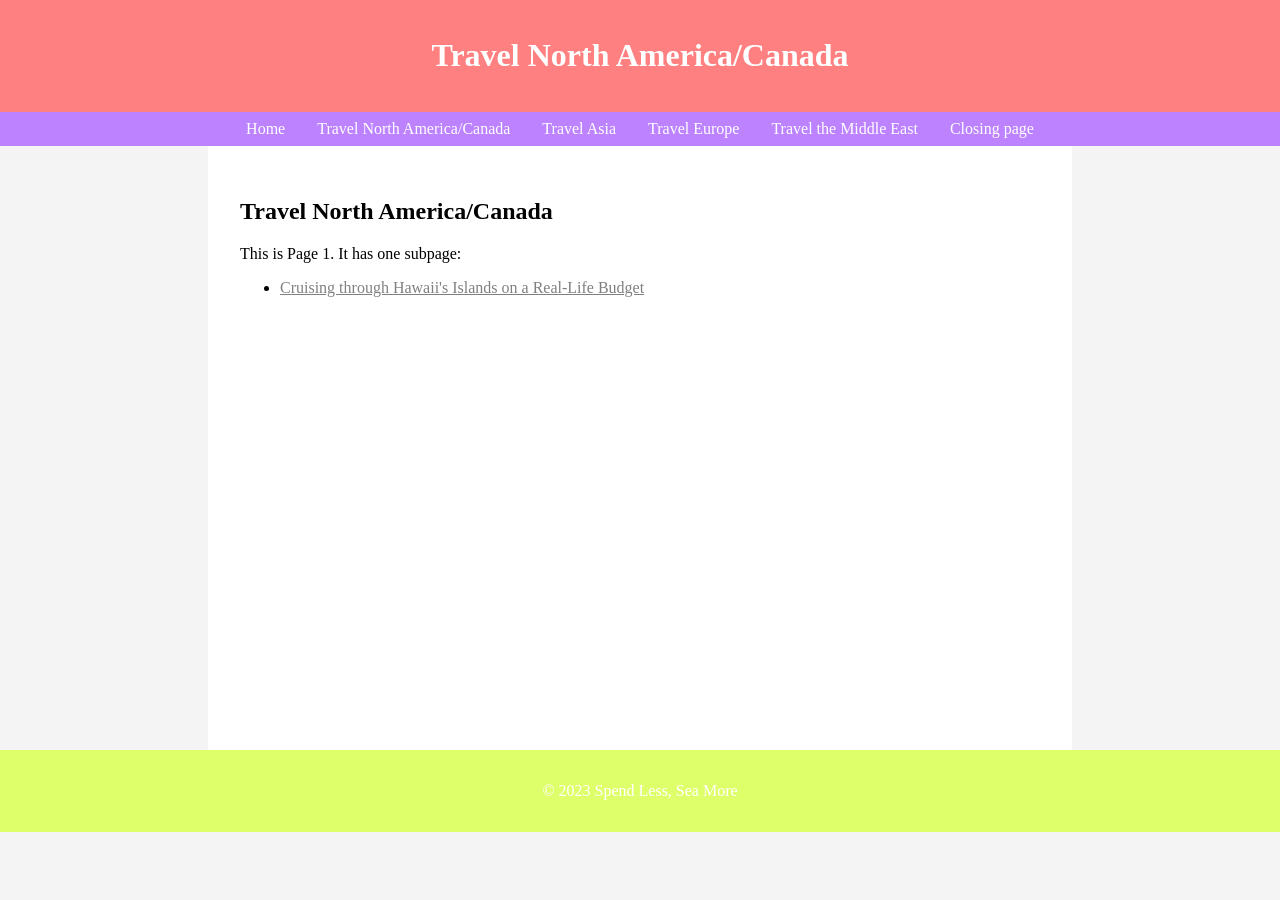
==== page1.html @ 799cca5a "Create travel website 'Spend Less, Sea More' with 5 themed pages and budget travel subpages" ====
<!DOCTYPE html>
<html lang="en">
<head>
    <meta charset="UTF-8">
    <meta name="viewport" content="width=device-width, initial-scale=1.0">
    <title>Travel North America/Canada - My Website</title>
    <link rel="stylesheet" href="style.css">
</head>
<body>
    <header>
        <h1>Travel North America/Canada</h1>
    </header>
    <nav>
        <ul>
            <li><a href="index.html">Home</a></li>
            <li><a href="page1.html">Travel North America/Canada</a></li>
            <li><a href="page2.html">Travel Asia</a></li>
            <li><a href="page3.html">Travel Europe</a></li>
            <li><a href="page4.html">Travel the Middle East</a></li>
            <li><a href="page5.html">Closing page</a></li>
        </ul>
    </nav>
    <main>
        <h2>Travel North America/Canada</h2>
        <p>This is Page 1. It has one subpage:</p>
        <ul>
            <li><a href="page1/subpage1_1.html">Cruising through Hawaii's Islands on a Real-Life Budget</a></li>
        </ul>
    </main>
    <footer>
        <p>&copy; 2023 Spend Less, Sea More</p>
    </footer>
</body>
</html>
---- style.css ----
body {
    font-family: 'Times New Roman', Times, serif, sans-serif;
    margin: 0;
    padding: 0;
    background-color: #f4f4f4;
}

header {
    background-color: #ff8080;
    color: rgb(255, 255, 255);
    padding: 1rem;
    text-align: center;
}

nav {
    background-color: #bc82ff;
    padding: 0.5rem;
}

nav ul {
    list-style: none;
    padding: 0;
    margin: 0;
    display: flex;
    justify-content: center;
}

nav ul li {
    margin: 0 1rem;
}

nav ul li a {
    color: rgb(255, 255, 255);
    text-decoration: none;
}

main {
    padding: 2rem;
    max-width: 800px;
    margin: 0 auto;
    background-color: white;
    min-height: 60vh;
}

footer {
    background-color: #dfff6a;
    color: white;
    text-align: center;
    padding: 1rem;
}
a {
    color: gray;
}
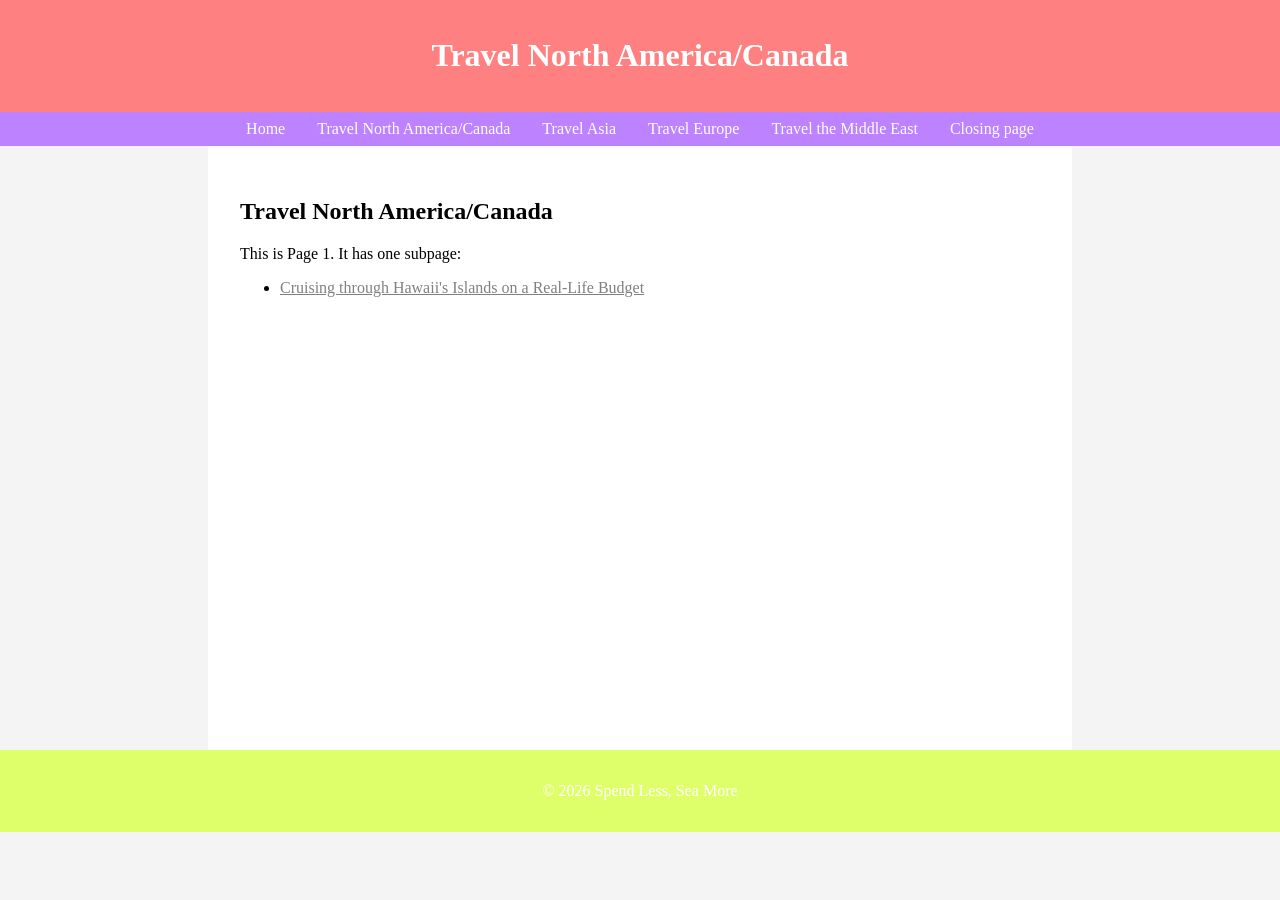
==== commit 60a22ddb: "Update website content and copyright year" ====
--- a/page1.html
+++ b/page1.html
@@ -28,7 +28,7 @@
         </ul>
     </main>
     <footer>
-        <p>&copy; 2023 Spend Less, Sea More</p>
+        <p>&copy; 2026 Spend Less, Sea More</p>
     </footer>
 </body>
 </html>
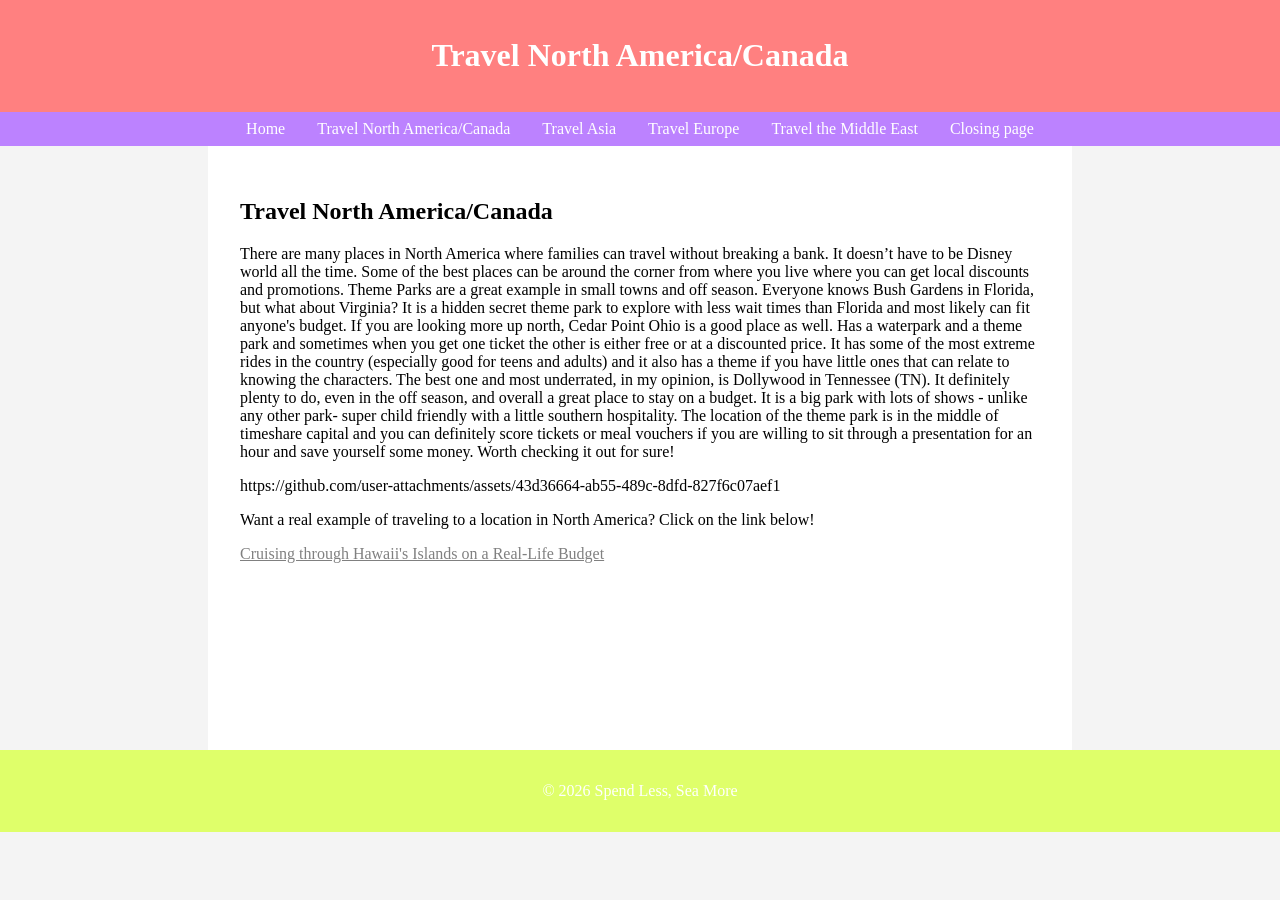
==== commit 7b68c5ef: "commit all" ====
--- a/page1.html
+++ b/page1.html
@@ -22,10 +22,19 @@
     </nav>
     <main>
         <h2>Travel North America/Canada</h2>
-        <p>This is Page 1. It has one subpage:</p>
-        <ul>
-            <li><a href="page1/subpage1_1.html">Cruising through Hawaii's Islands on a Real-Life Budget</a></li>
-        </ul>
+        <p>There are many places in North America where families can travel without breaking a bank. It doesn’t have to be Disney world all the time. 
+            Some of the best places can be around the corner from where you live where you can get local discounts and promotions. 
+            Theme Parks are a great example in small towns and off season. Everyone knows Bush Gardens in Florida, but what about Virginia? It is a hidden secret theme park to explore with less wait times than Florida and most likely can fit anyone's budget. 
+            If you are looking more up north, Cedar Point Ohio is a good place as well. Has a waterpark and a theme park and sometimes when you get one ticket the other is either free or at a discounted price. 
+            It has some of the most extreme rides in the country (especially good for teens and adults) and it also has a theme if you have little ones that can relate to knowing the characters. 
+            The best one and most underrated, in my opinion, is Dollywood in Tennessee (TN). It definitely  plenty to do, even in the off season, and overall a great place to stay on a budget. It is a big park with lots of shows - unlike any other park-  super child friendly with a little southern hospitality. 
+            The location of the theme park is in the middle of timeshare capital and you can definitely score tickets or meal vouchers if you are willing to sit through a presentation for an hour and save yourself some money. 
+            Worth checking it out for sure! </p>
+
+            https://github.com/user-attachments/assets/43d36664-ab55-489c-8dfd-827f6c07aef1 
+        <p> Want a real example of traveling to a location in North America? Click on the link below!</p>
+            <a href="page1/subpage1_1.html">Cruising through Hawaii's Islands on a Real-Life Budget</a>
+        
     </main>
     <footer>
         <p>&copy; 2026 Spend Less, Sea More</p>
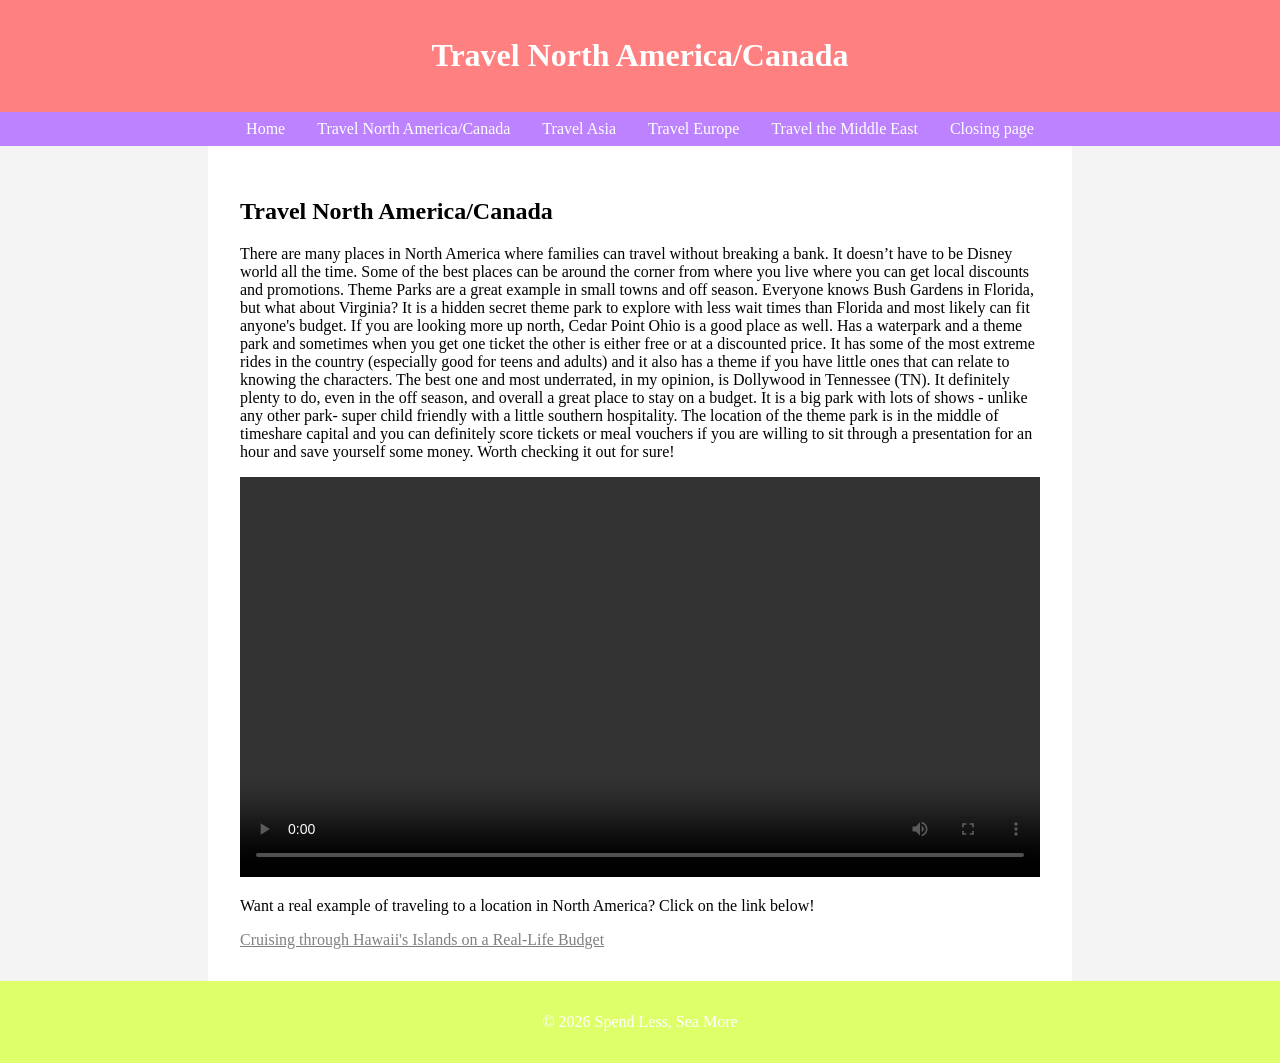
==== commit ec77cbdb: "editing video" ====
--- a/page1.html
+++ b/page1.html
@@ -31,7 +31,9 @@
             The location of the theme park is in the middle of timeshare capital and you can definitely score tickets or meal vouchers if you are willing to sit through a presentation for an hour and save yourself some money. 
             Worth checking it out for sure! </p>
 
-            https://github.com/user-attachments/assets/43d36664-ab55-489c-8dfd-827f6c07aef1 
+        <video width="100% " controls>
+            <source src="https://github.com/user-attachments/assets/43d36664-ab55-489c-8dfd-827f6c07aef1" type="video/mp4">
+        </video>
         <p> Want a real example of traveling to a location in North America? Click on the link below!</p>
             <a href="page1/subpage1_1.html">Cruising through Hawaii's Islands on a Real-Life Budget</a>
         
